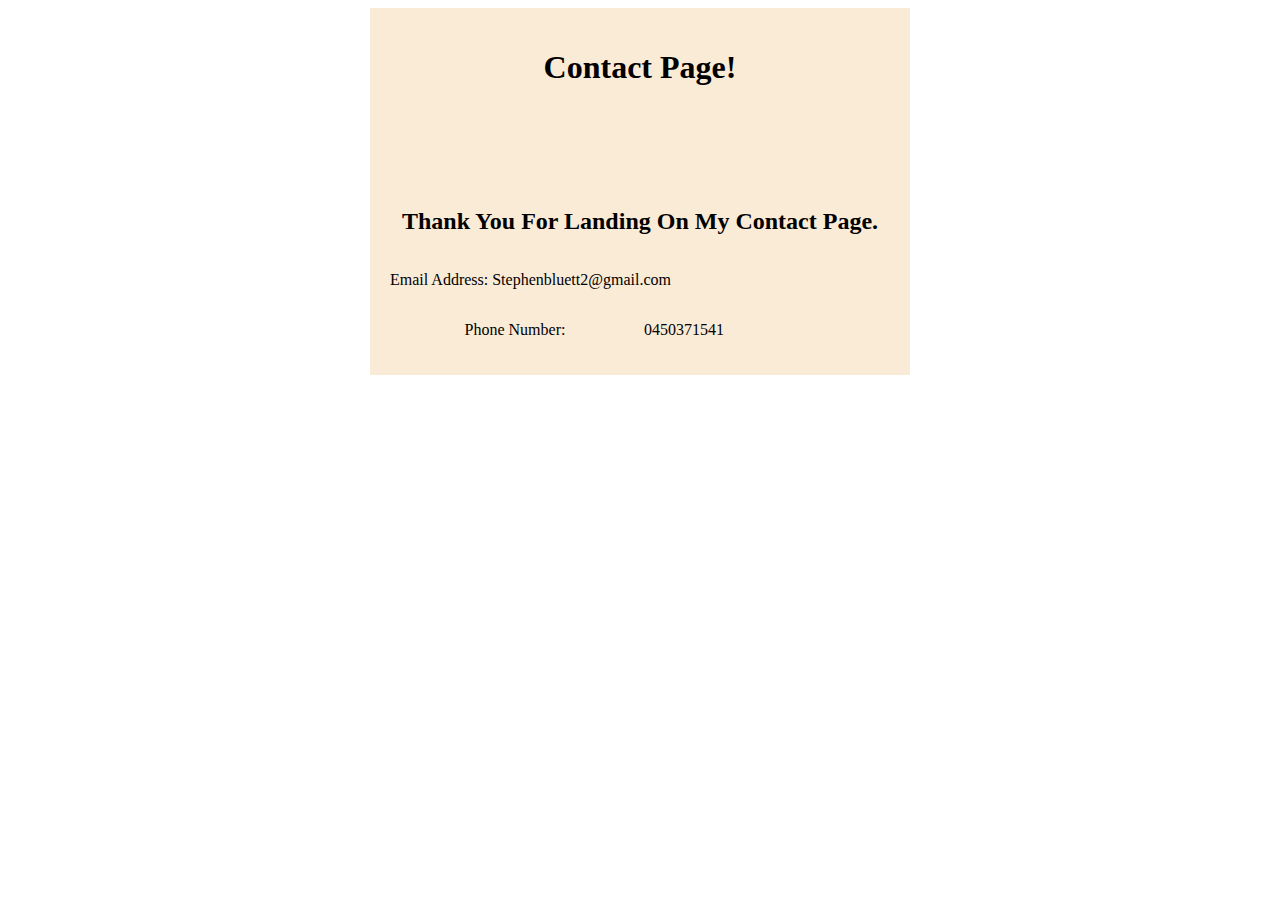
==== ContactPage.html @ ce07ac1c "website" ====
<!DOCTYPE html>

<head>
    <link rel="stylesheet" type="text/css" href="ContactPageStyles.css" />
</head>
<div>
    <body>
    <h1>Contact Page!</h1>
    <h2>Thank You For Landing On My Contact Page.</h2>
    <article class="item">
    <p class="Email">Email Address: </p>
    <p class="EmailContext">Stephenbluett2@gmail.com</p>
    <p class="Phone">Phone Number: </p>
    <p class="PhoneContext">0450371541</p>
    </article>    
</div>
</body>
---- ContactPageStyles.css ----
h1, h2 {
    text-align: center;
}
.item p {
    display: inline-block
}
h1 {
    padding-bottom: 20%;
}
h2{
    font-family: 'Times New Roman', Times, serif;
}
.email {
    text-align: left;
    width: 50%;
}
.Phone {
    text-align: center;
    width: 50%;
    
}
.EmailContext, .PhoneContext {
    text-align: right;
}


div {
    width: 80%;
    height: 80%;
    padding-left: 10%;
    background-color: antiquewhite;
    margin-left: auto;
    margin-right: auto;
    padding: 20px;
    max-width: 500px;
    max-height: 80%;
}
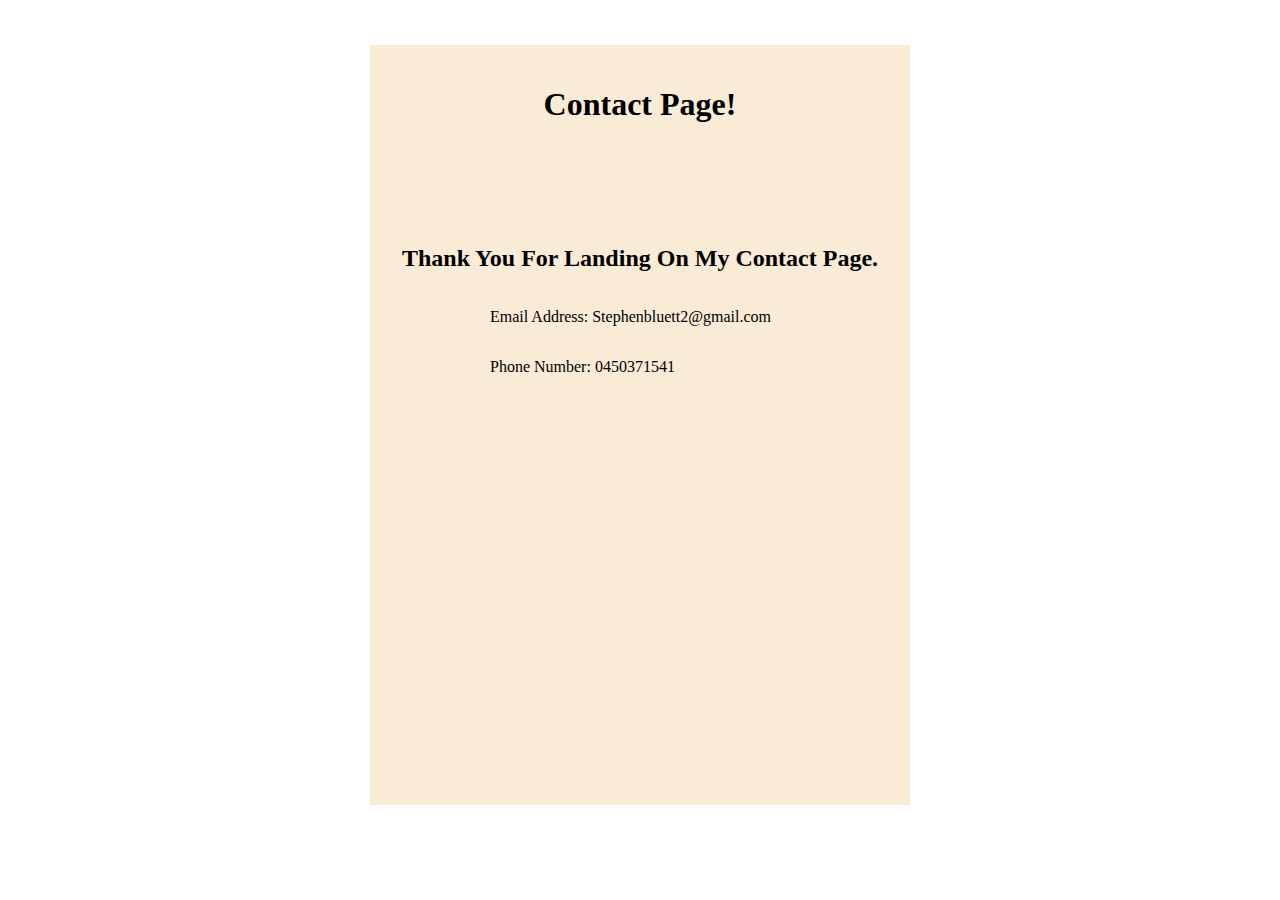
==== commit f9bc7354: "push" ====
--- a/ContactPage.html
+++ b/ContactPage.html
@@ -1,6 +1,7 @@
 <!DOCTYPE html>
 
 <head>
+    <meta name="viewport" content="width=device-width, initial-scale=1.0">
     <link rel="stylesheet" type="text/css" href="ContactPageStyles.css" />
 </head>
 <div>
@@ -10,8 +11,10 @@
     <article class="item">
     <p class="Email">Email Address: </p>
     <p class="EmailContext">Stephenbluett2@gmail.com</p>
-    <p class="Phone">Phone Number: </p>
-    <p class="PhoneContext">0450371541</p>
+    </article>  
+    <article class="item">
+        <p  class="Phone">Phone Number: </p>
+        <p class="PhoneContext">0450371541</p>
     </article>    
-</div>
-</body>+</body>
+</div>--- a/ContactPageStyles.css
+++ b/ContactPageStyles.css
@@ -10,27 +10,29 @@
 h2{
     font-family: 'Times New Roman', Times, serif;
 }
-.email {
-    text-align: left;
-    width: 50%;
+.Email {
+    padding-left: 20%;  
 }
 .Phone {
-    text-align: center;
-    width: 50%;
-    
+    padding-left: 20%;      
 }
 .EmailContext, .PhoneContext {
-    text-align: right;
+    text-align: left;
 }
 
 
+
+
 div {
+    position: absolute;
+    display: block;
     width: 80%;
     height: 80%;
-    padding-left: 10%;
     background-color: antiquewhite;
-    margin-left: auto;
-    margin-right: auto;
+    left: 10%;
+    right: 10%;
+    top: 5%;
+    margin: auto;
     padding: 20px;
     max-width: 500px;
     max-height: 80%;
